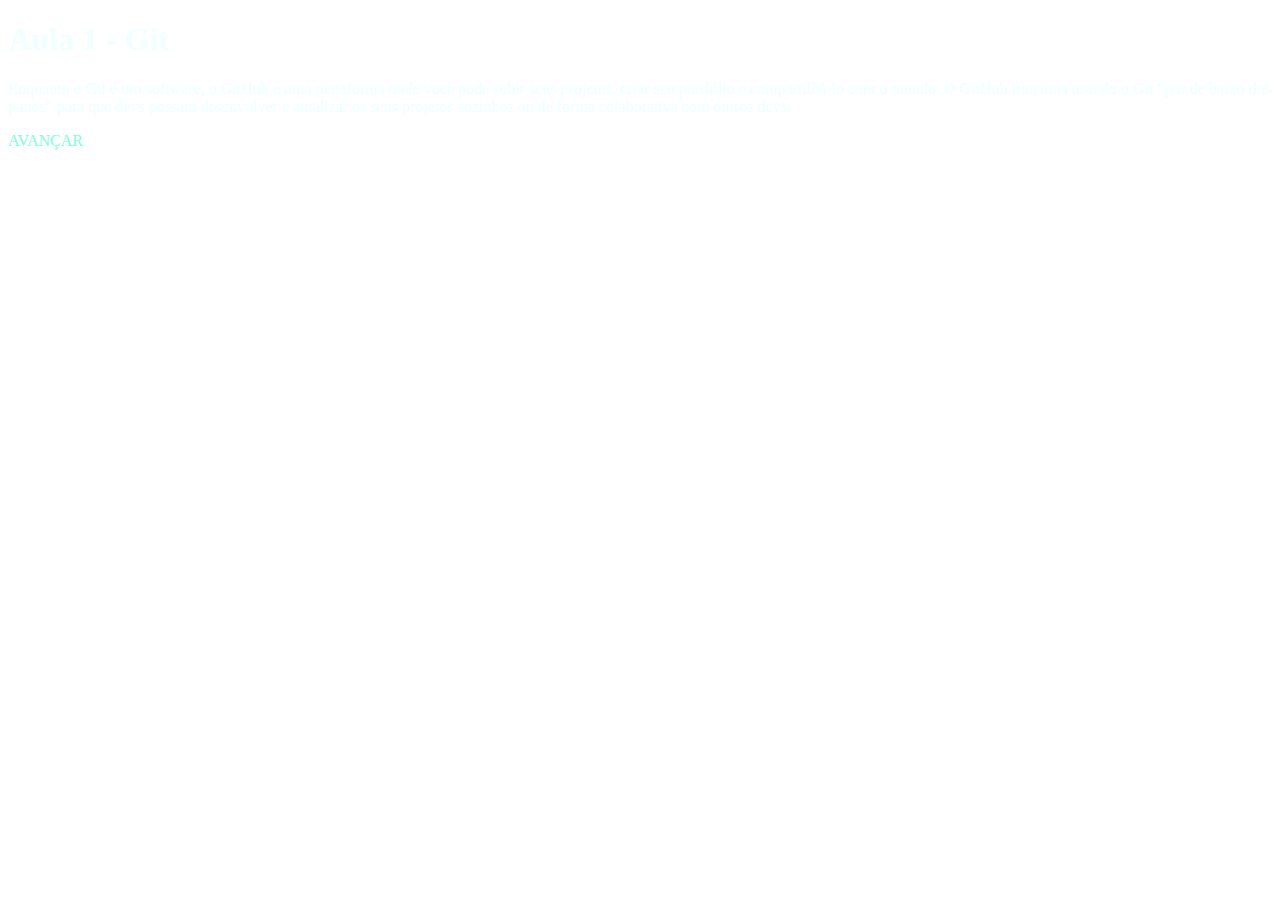
==== aula1.html @ 920afbdf "commit inicial" ====
<!DOCTYPE html>
<html lang="pt-br">
  <head>
    <meta charset="UTF-8" />
    <meta http-equiv="X-UA-Compatible" content="IE=edge" />
    <meta name="viewport" content="width=device-width, initial-scale=1.0" />
    <title> Front-End</title>
    <style>
        a{
            text-decoration:none;
            text-transform: uppercase;
            color:aquamarine;
        }
    </style>

  </head>
  <body style="background-image: url(background/fundoespaco.jpg); color: azure">
    <h1>Aula 1 - Git</h1>
    <p>
      Enquanto o Git é um software, o GitHub é uma plataforma onde você pode subir seus projetos,
      criar seu portfólio e compartilhá-lo com o mundo. O GitHub funciona usando o Git “por de baixo dos panos”
      para que devs possam desenvolver e atualizar os seus projetos sozinhos ou de forma colaborativa com outros devs.
    </p>
    <a href="aula1comandos.html">Avançar</a>
  </body>
</html>
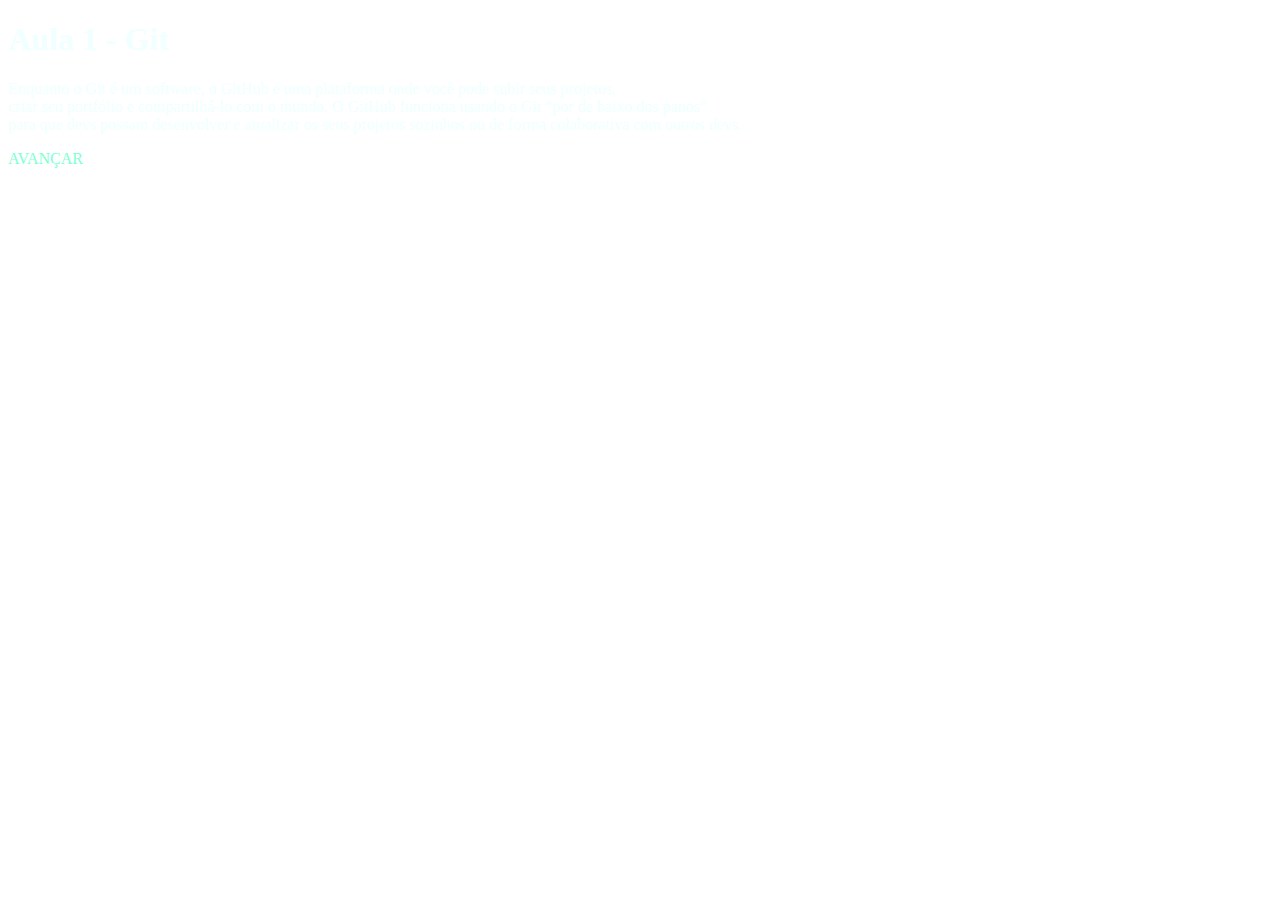
==== commit 90f93a62: "acertando link e nova questao" ====
--- a/aula1.html
+++ b/aula1.html
@@ -16,11 +16,13 @@
   </head>
   <body style="background-image: url(background/fundoespaco.jpg); color: azure">
     <h1>Aula 1 - Git</h1>
-    <p>
-      Enquanto o Git é um software, o GitHub é uma plataforma onde você pode subir seus projetos,
-      criar seu portfólio e compartilhá-lo com o mundo. O GitHub funciona usando o Git “por de baixo dos panos”
-      para que devs possam desenvolver e atualizar os seus projetos sozinhos ou de forma colaborativa com outros devs.
-    </p>
+    <div class="col-3">
+      <p>
+        Enquanto o Git é um software, o GitHub é uma plataforma onde você pode subir seus projetos,<br>
+        criar seu portfólio e compartilhá-lo com o mundo. O GitHub funciona usando o Git “por de baixo dos panos”<br>
+        para que devs possam desenvolver e atualizar os seus projetos sozinhos ou de forma colaborativa com outros devs.<br>
+      </p>
+    </div>
     <a href="aula1comandos.html">Avançar</a>
   </body>
 </html>
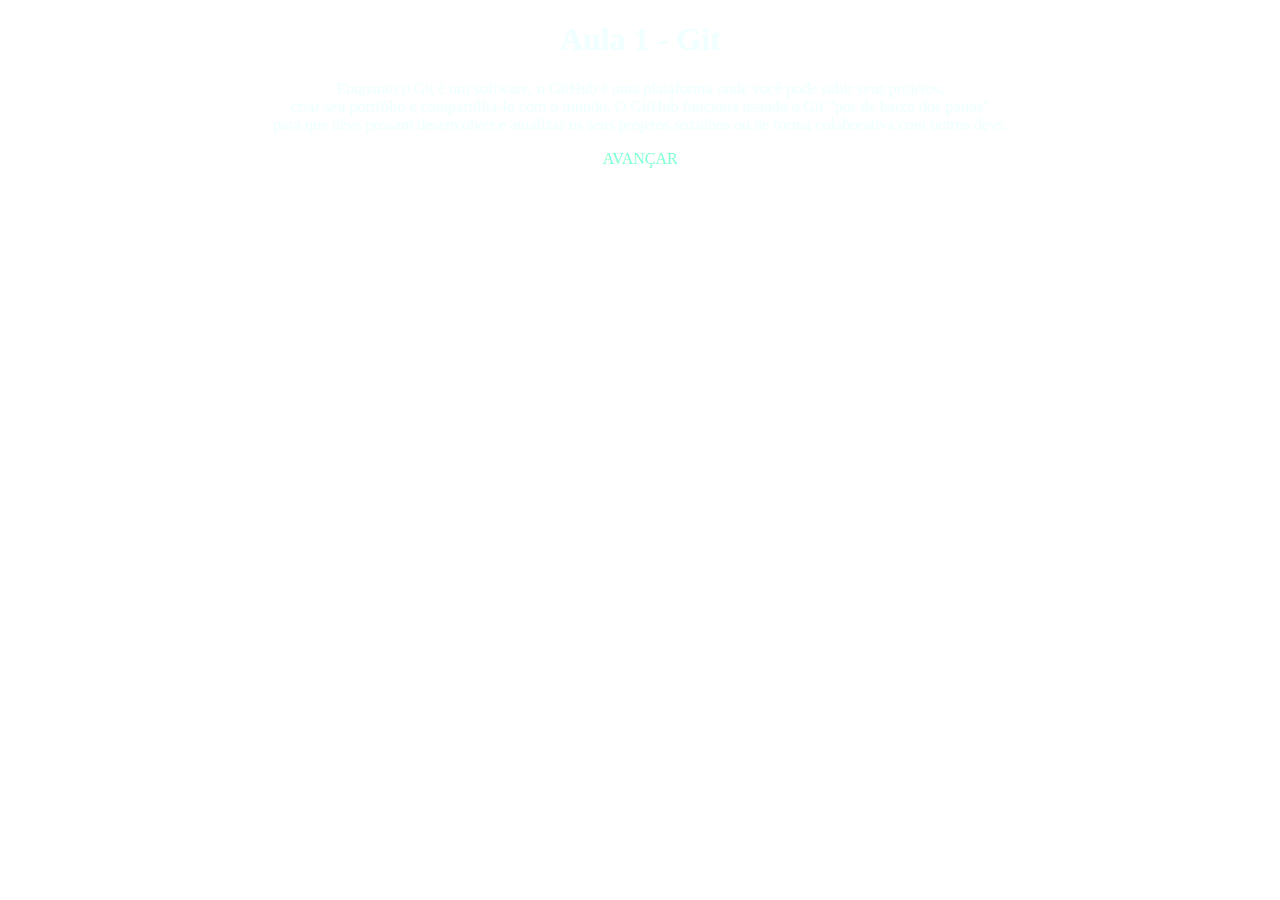
==== commit aae50ff2: "corrigindo erros" ====
--- a/aula1.html
+++ b/aula1.html
@@ -4,6 +4,7 @@
     <meta charset="UTF-8" />
     <meta http-equiv="X-UA-Compatible" content="IE=edge" />
     <meta name="viewport" content="width=device-width, initial-scale=1.0" />
+    <link rel="stylesheet" href="css/style.css">
     <title> Front-End</title>
     <style>
         a{
--- a/css/style.css
+++ b/css/style.css
@@ -0,0 +1,5 @@
+html{
+    text-align: center;
+
+    
+}